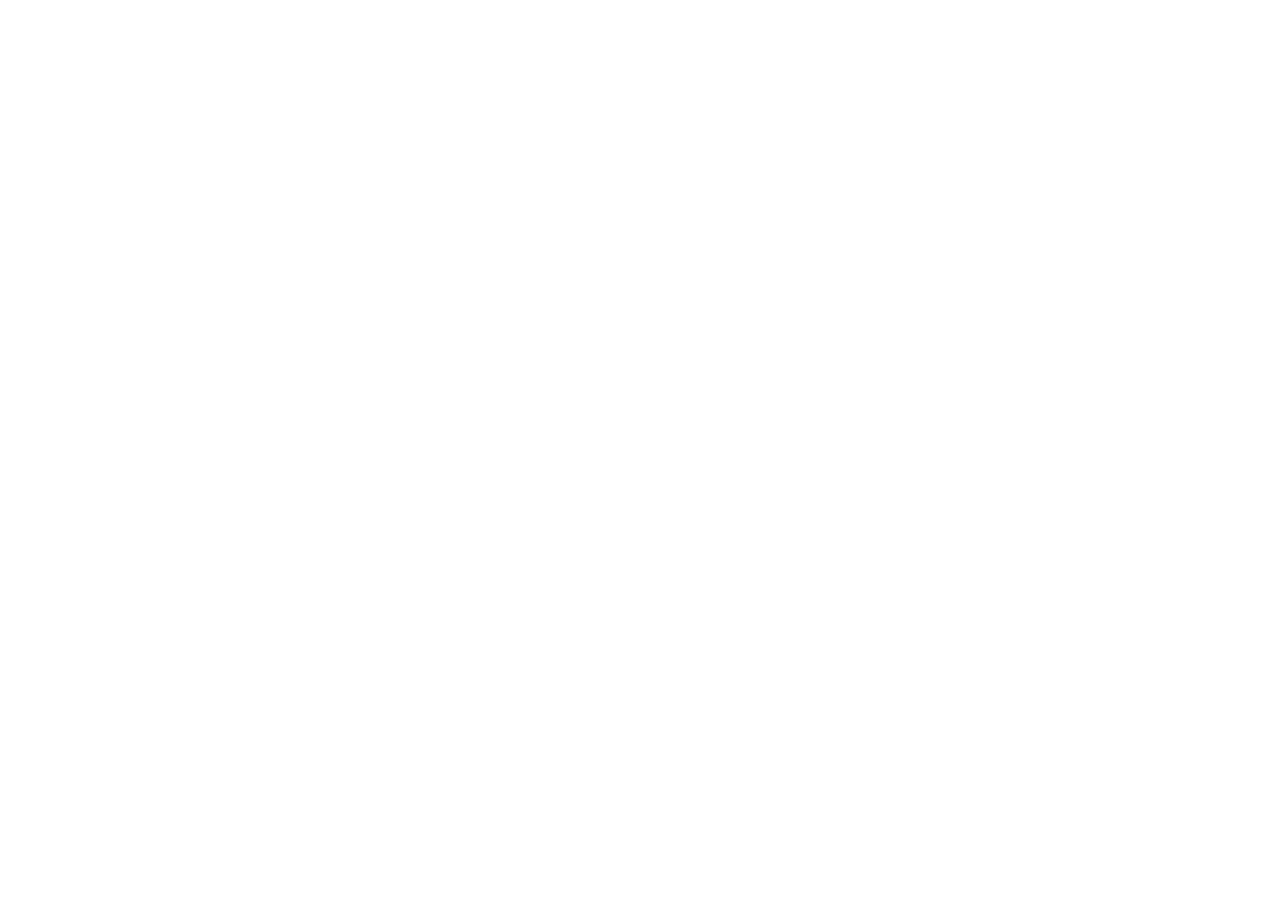
==== test.html @ 0764b86b "commit les fichier html" ====
<!DOCTYPE html>
<html lang="en">
<head>
    <meta charset="UTF-8">
    <meta name="viewport" content="width=device-width, initial-scale=1.0">
    <title>test</title>
</head>
<body>
    
</body>
</html>
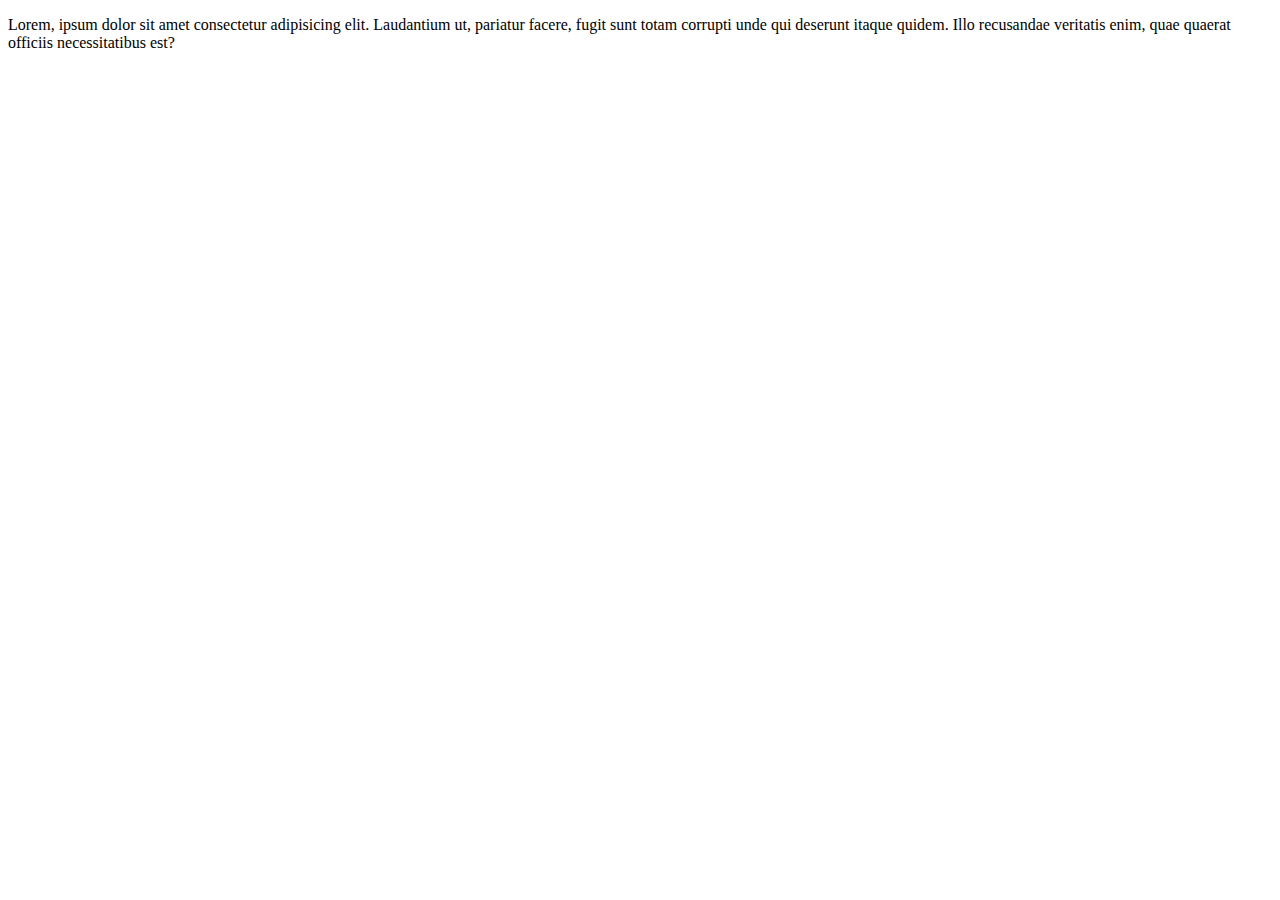
==== commit b13efa74: "ajout d'un paragraphe dans mon body" ====
--- a/test.html
+++ b/test.html
@@ -6,6 +6,8 @@
     <title>test</title>
 </head>
 <body>
+<p>Lorem, ipsum dolor sit amet consectetur adipisicing elit. Laudantium ut, pariatur facere, fugit sunt totam corrupti
+    unde qui deserunt itaque quidem. Illo recusandae veritatis enim, quae quaerat officiis necessitatibus est?</p>
     
 </body>
 </html>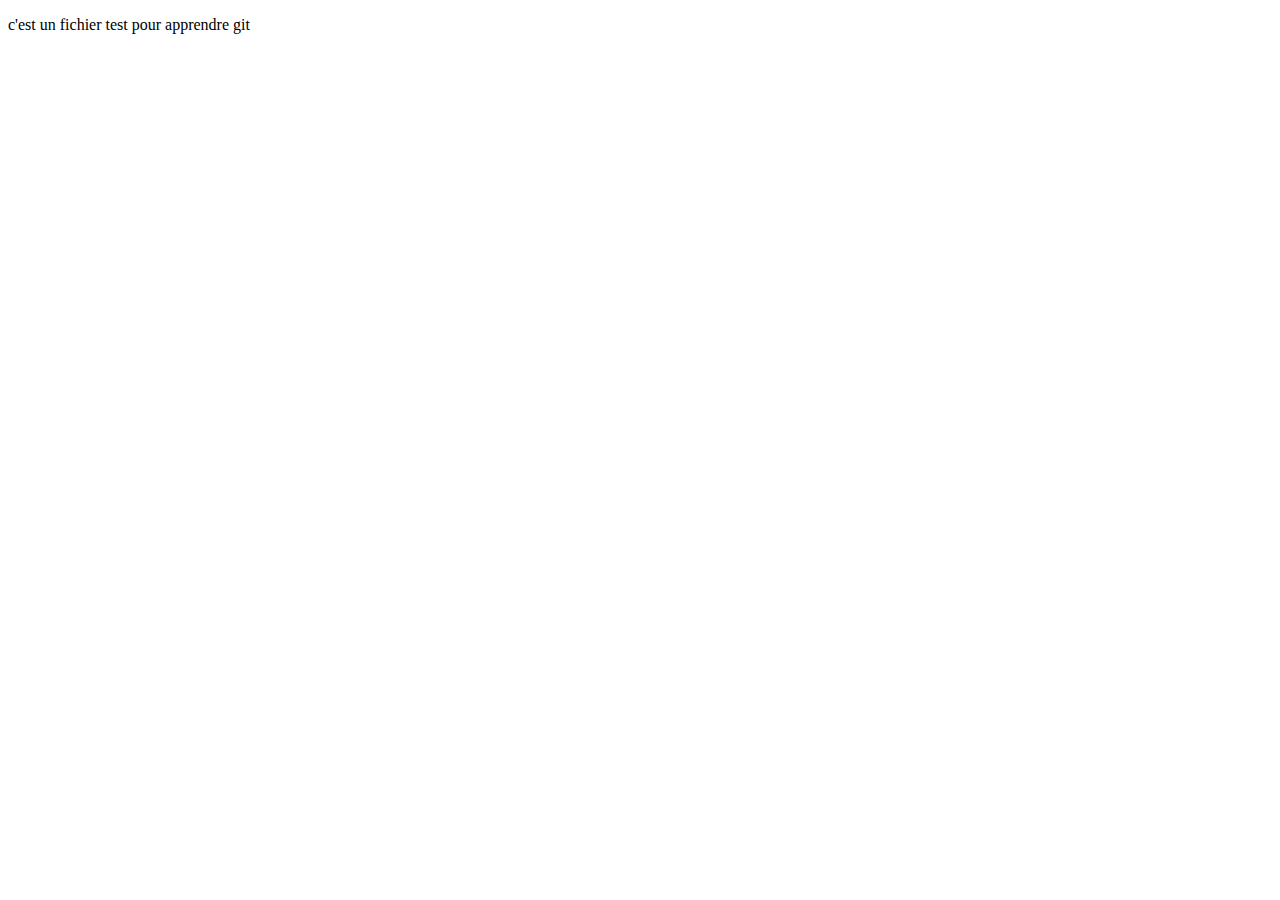
==== commit b5314c60: "ungit c'est un outil genial" ====
--- a/test.html
+++ b/test.html
@@ -1,13 +1,14 @@
 <!DOCTYPE html>
-<html lang="en">
-<head>
-    <meta charset="UTF-8">
-    <meta name="viewport" content="width=device-width, initial-scale=1.0">
-    <title>test</title>
-</head>
-<body>
-<p>Lorem, ipsum dolor sit amet consectetur adipisicing elit. Laudantium ut, pariatur facere, fugit sunt totam corrupti
-    unde qui deserunt itaque quidem. Illo recusandae veritatis enim, quae quaerat officiis necessitatibus est?</p>
-    
-</body>
-</html>+<html lang="fr">
+  <head>
+    <meta charset="UTF-8" />
+    <meta name="viewport" content="width=device-width, initial-scale=1.0" />
+    <title>fichier teste</title>
+  </head>
+
+  <p></p>
+
+  <body>
+    <p>c'est un fichier test pour apprendre git</p>
+  </body>
+</html>
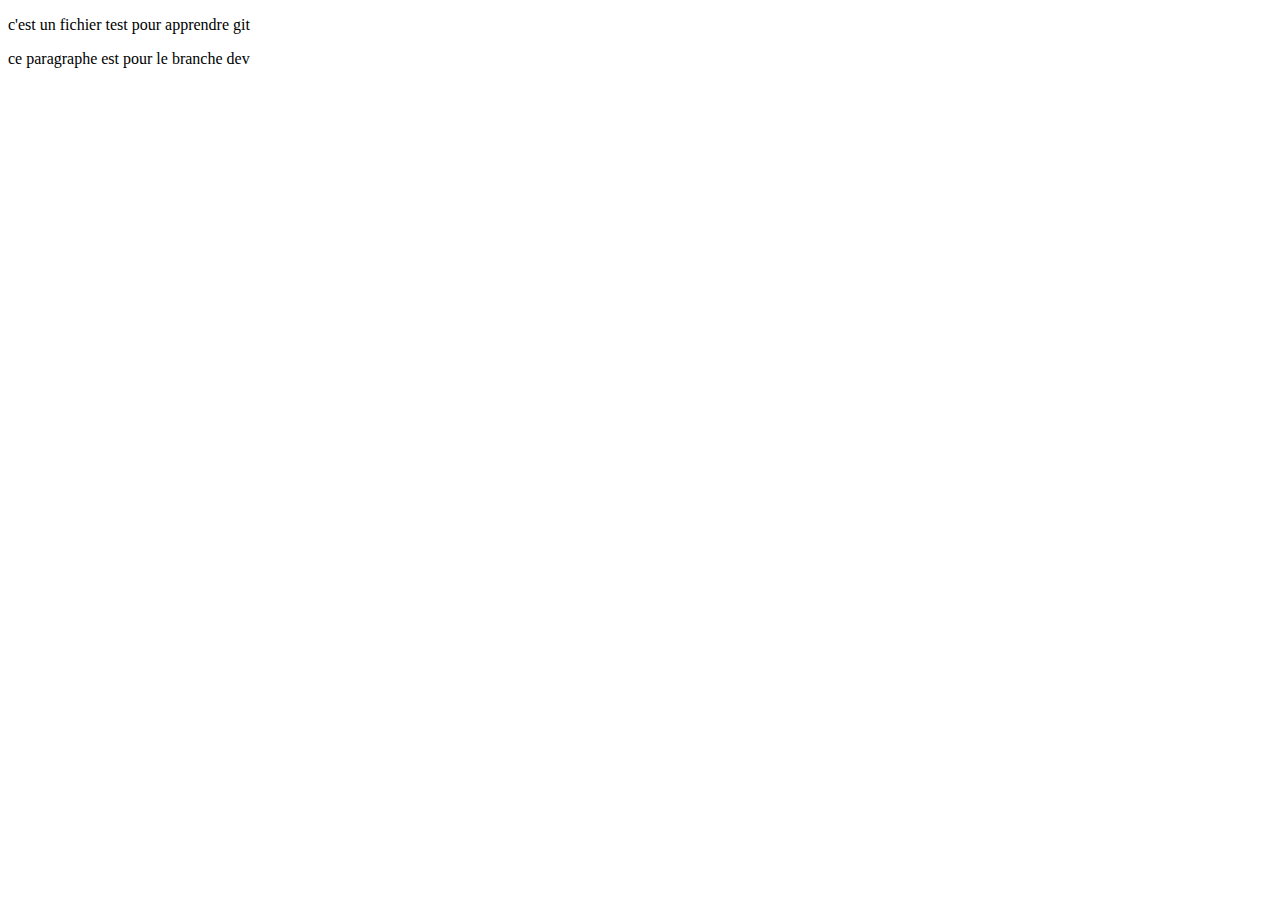
==== commit 50356a41: "ajouter paragraphe sur la branche Dev" ====
--- a/test.html
+++ b/test.html
@@ -10,5 +10,7 @@
 
   <body>
     <p>c'est un fichier test pour apprendre git</p>
+
+    <p>ce paragraphe est pour le branche dev</p>
   </body>
 </html>
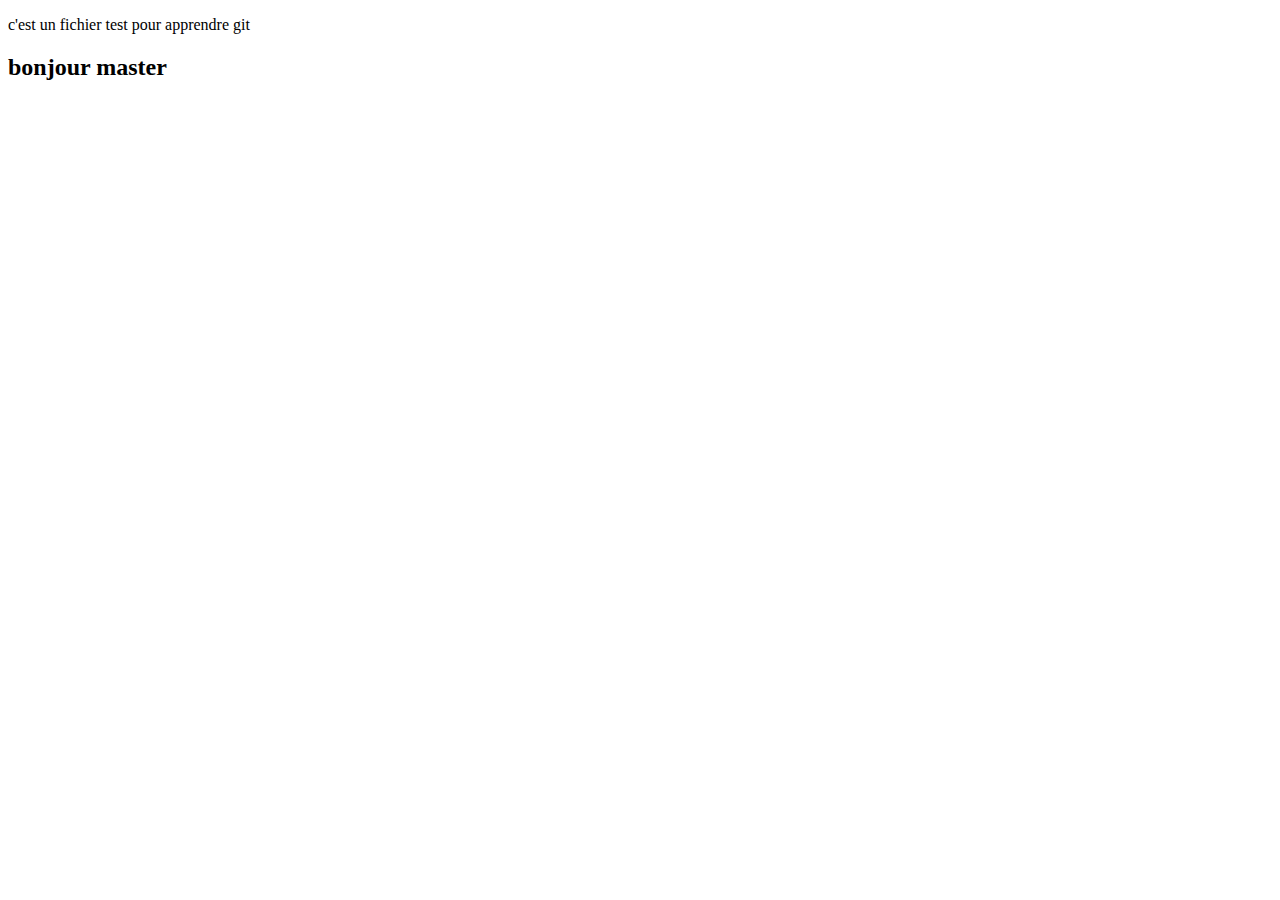
==== commit 79187572: "creation de titre sur la bracnhe master" ====
--- a/test.html
+++ b/test.html
@@ -11,6 +11,6 @@
   <body>
     <p>c'est un fichier test pour apprendre git</p>
 
-    <p>ce paragraphe est pour le branche dev</p>
+    <h2>bonjour master</h2>
   </body>
 </html>
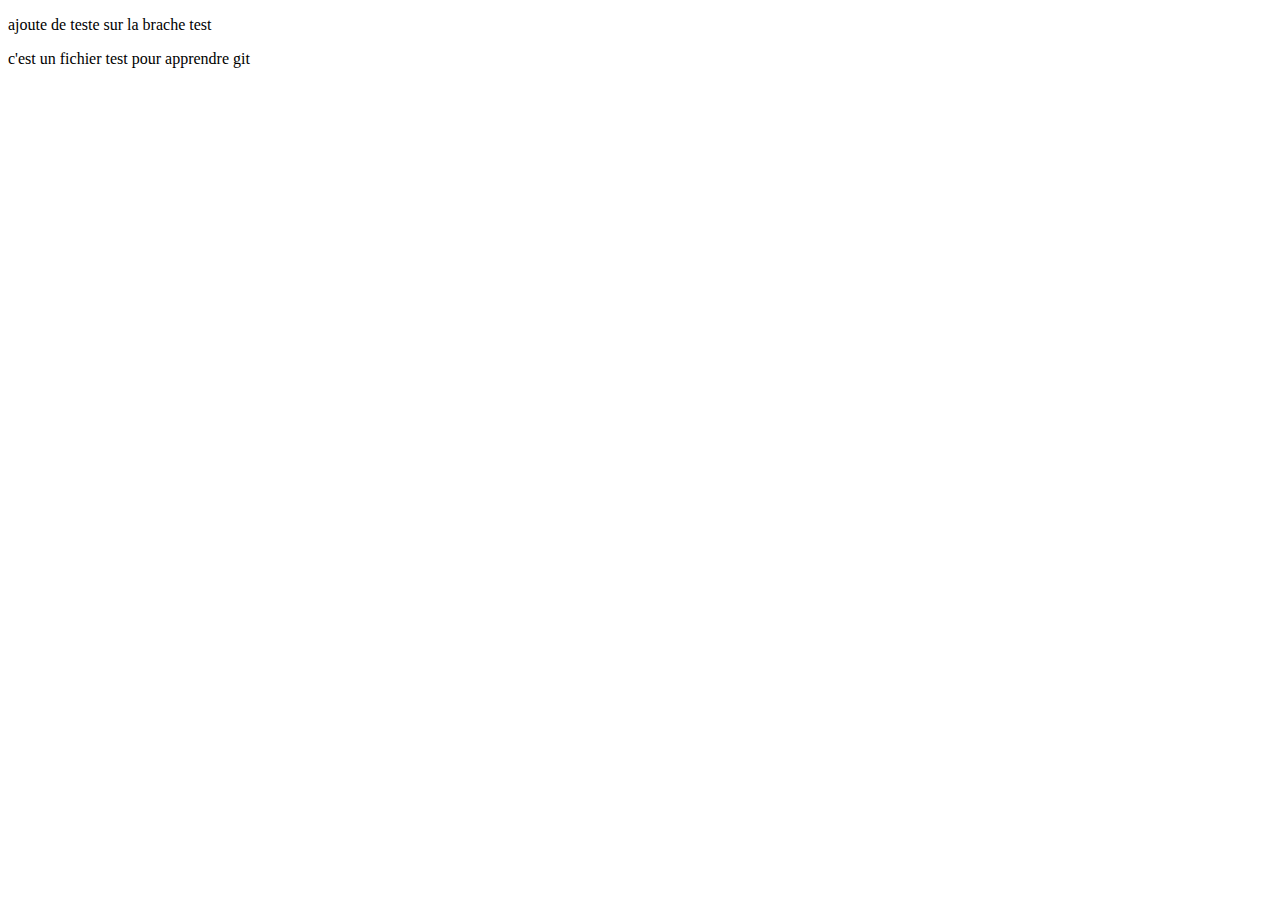
==== commit b361c34c: "test" ====
--- a/test.html
+++ b/test.html
@@ -7,10 +7,8 @@
   </head>
 
   <p></p>
-
+  <p>ajoute de teste sur la brache test</p>
   <body>
     <p>c'est un fichier test pour apprendre git</p>
-
-    <h2>bonjour master</h2>
   </body>
 </html>
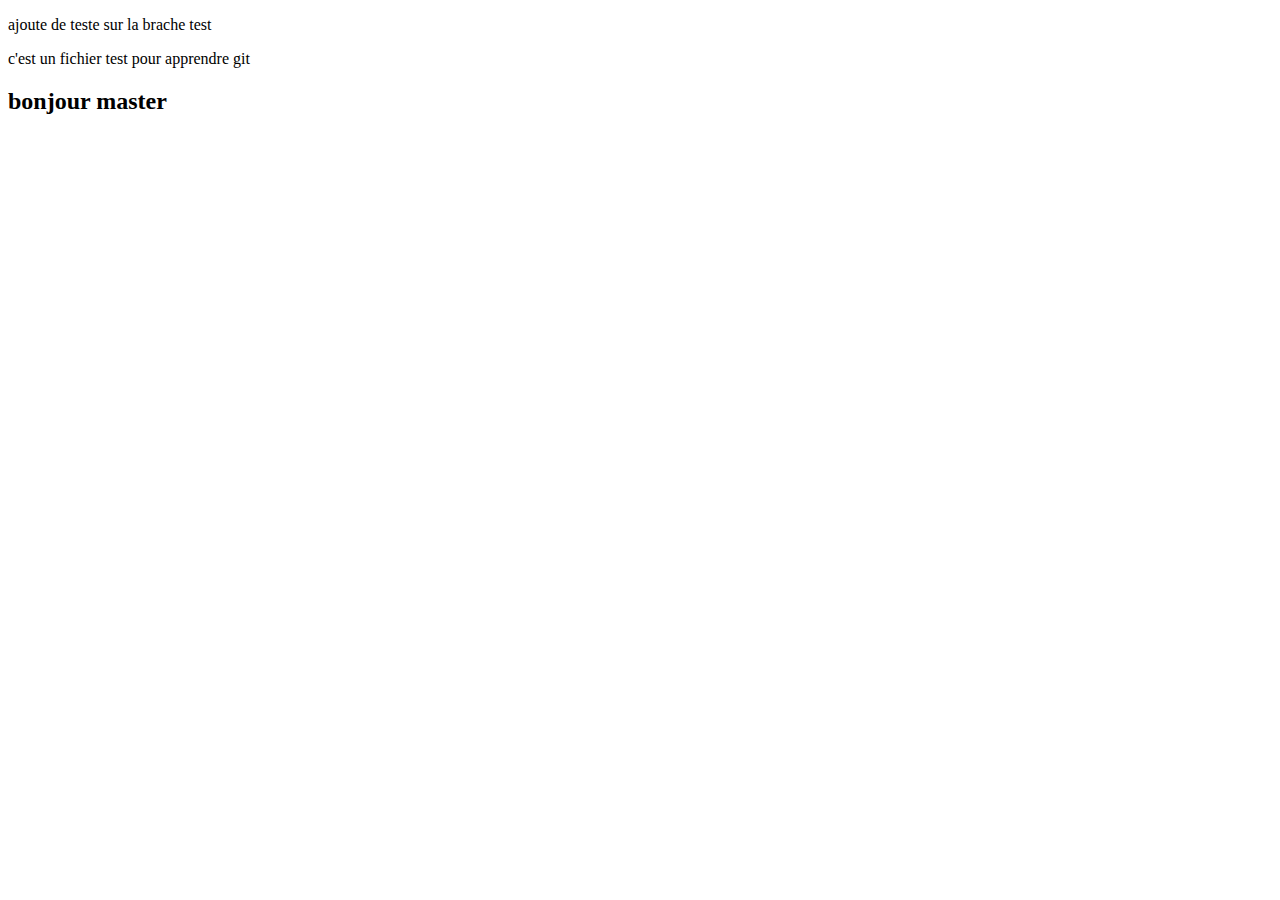
==== commit 55e61727: "Merge branch 'test'" ====
--- a/test.html
+++ b/test.html
@@ -10,5 +10,7 @@
   <p>ajoute de teste sur la brache test</p>
   <body>
     <p>c'est un fichier test pour apprendre git</p>
+
+    <h2>bonjour master</h2>
   </body>
 </html>
